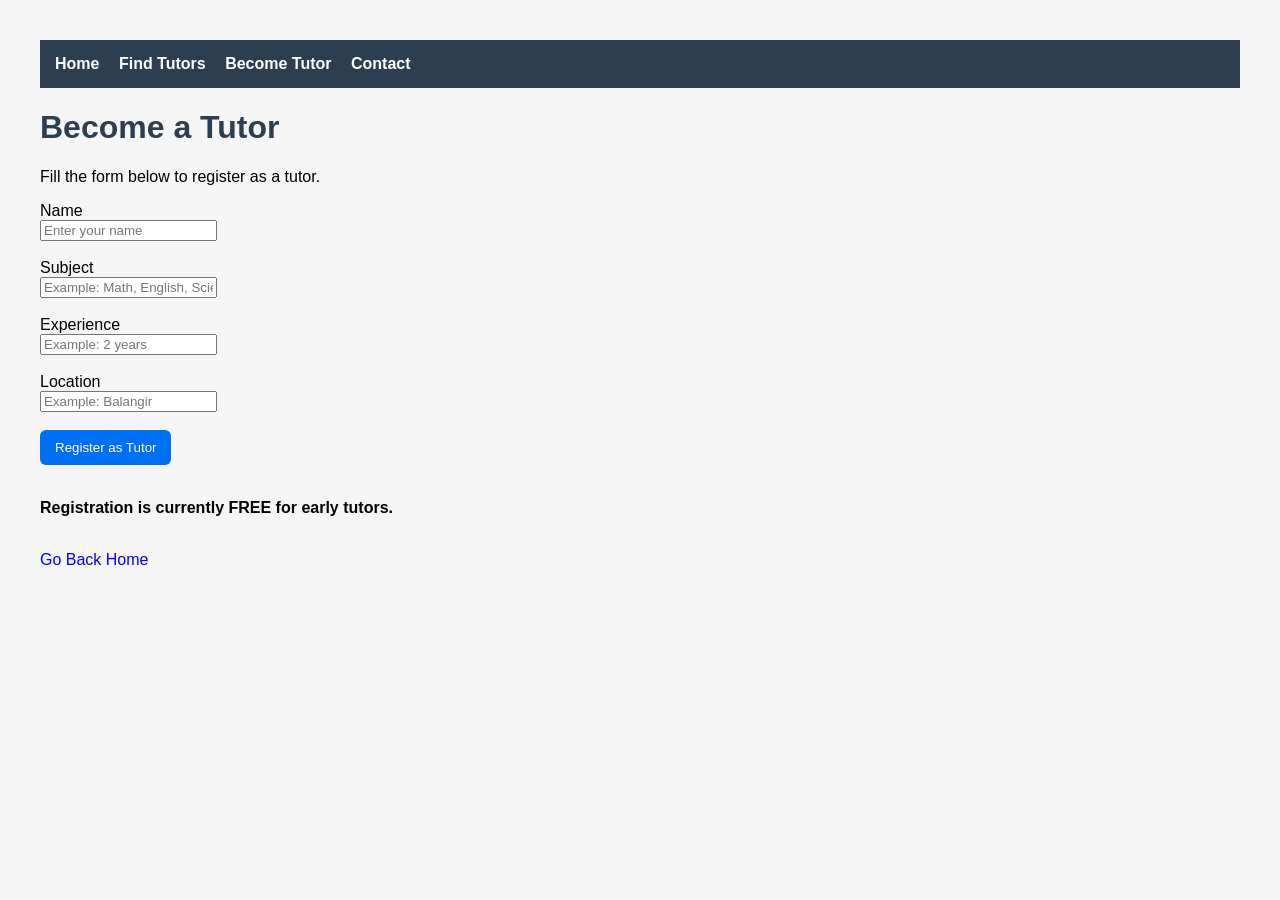
==== become-tutor.html @ fa556fca "Update become-tutor.html" ====
<!DOCTYPE html>
<html>

<head>
<title>Become a Tutor</title>
<link rel="stylesheet" href="style.css">
</head>

<body>

<div class="navbar">
<a href="index.html">Home</a>
<a href="find-tutors.html">Find Tutors</a>
<a href="become-tutor.html">Become Tutor</a>
<a href="contact.html">Contact</a>
</div>

<h1>Become a Tutor</h1>

<p>Fill the form below to register as a tutor.</p>

<form onsubmit="saveTutor(event)">

<label>Name</label><br>
<input type="text" id="name" placeholder="Enter your name" required><br><br>

<label>Subject</label><br>
<input type="text" id="subject" placeholder="Example: Math, English, Science" required><br><br>

<label>Experience</label><br>
<input type="text" id="experience" placeholder="Example: 2 years" required><br><br>

<label>Location</label><br>
<input type="text" id="location" placeholder="Example: Balangir" required><br><br>

<button type="submit">Register as Tutor</button>

</form>

<br>

<p><b>Registration is currently FREE for early tutors.</b></p>

<br>

<a href="index.html">Go Back Home</a>

<script>

function saveTutor(event){

event.preventDefault()

let tutor = {
name: document.getElementById("name").value,
subject: document.getElementById("subject").value,
experience: document.getElementById("experience").value,
location: document.getElementById("location").value
}

let tutors = JSON.parse(localStorage.getItem("tutors")) || []

tutors.push(tutor)

localStorage.setItem("tutors", JSON.stringify(tutors))

alert("Tutor registered successfully!")

document.querySelector("form").reset()

}

</script>

</body>

</html>
---- style.css ----
body {
  font-family: Arial, sans-serif;
  margin: 40px;
  background-color: #f5f5f5;
}

h1 {
  color: #2c3e50;
}

h2 {
  color: #34495e;
}

ul {
  background: white;
  padding: 20px;
  border-radius: 10px;
}

a {
  
  text-decoration: none;
  color: blue;
}

button {
  background-color: #0070f3;
  color: white;
  border: none;
  padding: 10px 15px;
  border-radius: 6px;
}
.tutor{
background:white;
padding:20px;
border-radius:10px;
margin-bottom:20px;
box-shadow:0 2px 10px rgba(0,0,0,0.1);
}
.navbar {
background:#2c3e50;
padding:15px;
margin-bottom:20px;
}

.navbar a {
color:white;
margin-right:15px;
text-decoration:none;
font-weight:bold;
}

.navbar a:hover {
text-decoration:underline;
}
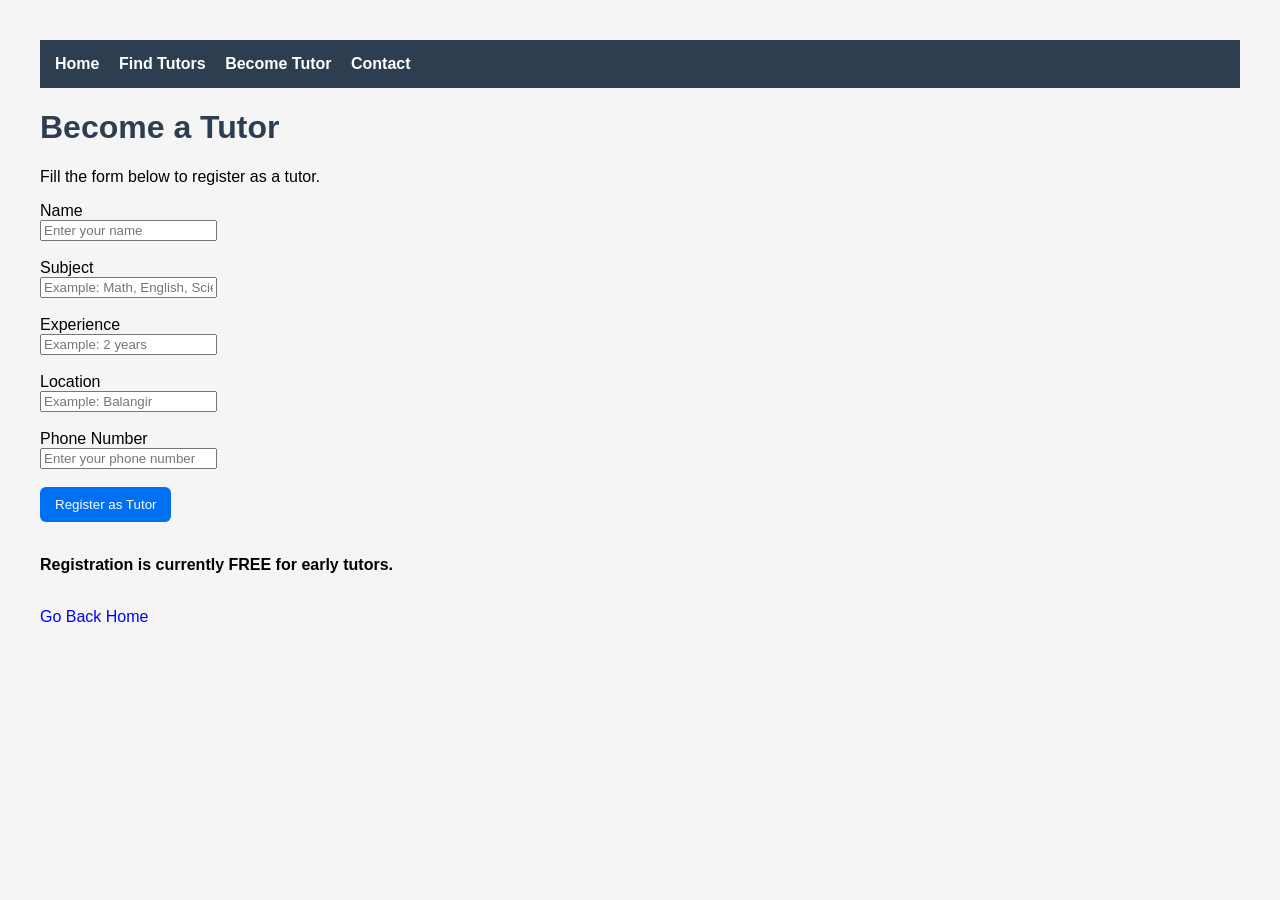
==== commit 9cf41529: "Update become-tutor.html" ====
--- a/become-tutor.html
+++ b/become-tutor.html
@@ -32,7 +32,8 @@
 
 <label>Location</label><br>
 <input type="text" id="location" placeholder="Example: Balangir" required><br><br>
-
+<label>Phone Number</label><br>
+<input type="text" id="phone" placeholder="Enter your phone number" required><br><br>
 <button type="submit">Register as Tutor</button>
 
 </form>
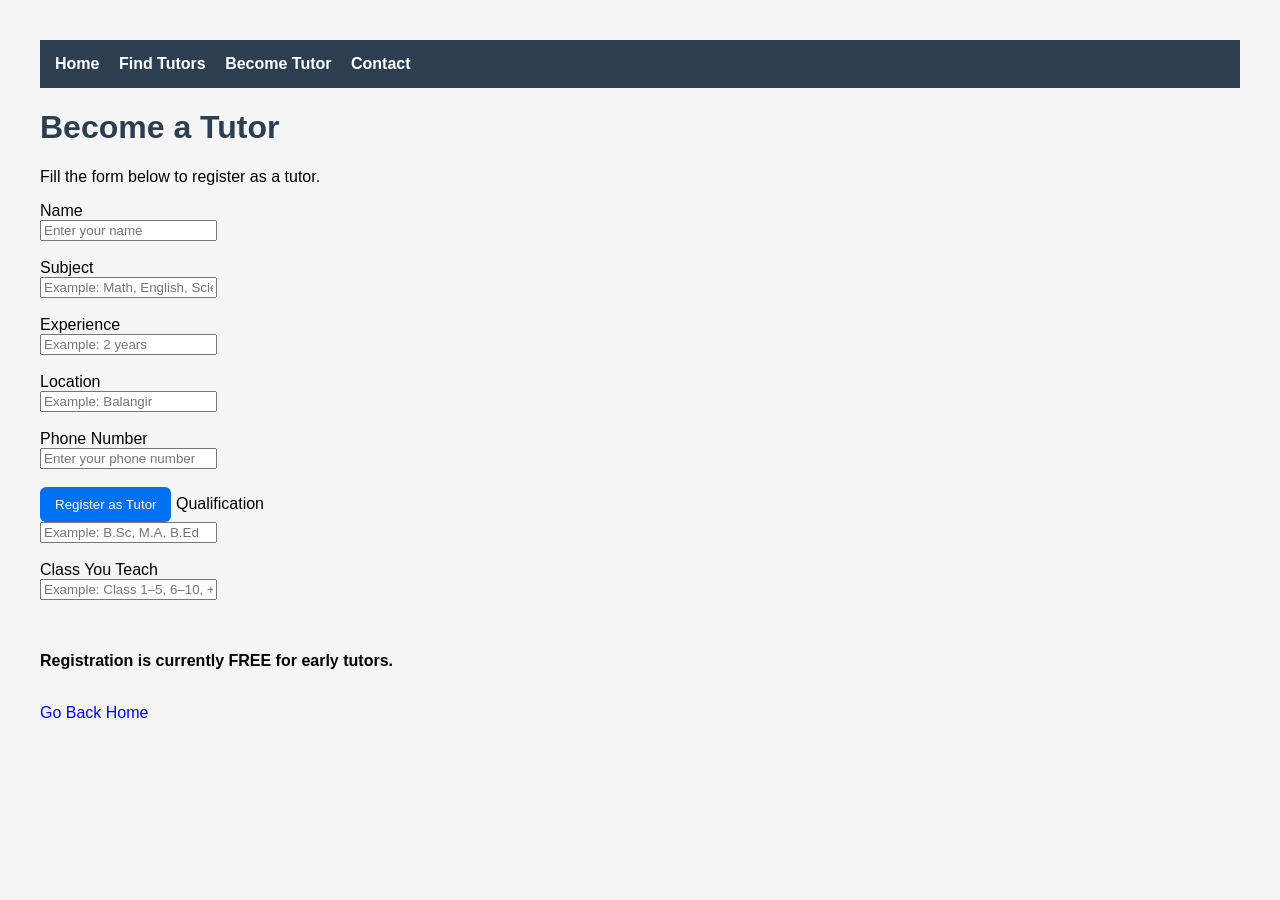
==== commit 28e8c028: "Update become-tutor.html" ====
--- a/become-tutor.html
+++ b/become-tutor.html
@@ -35,7 +35,11 @@
 <label>Phone Number</label><br>
 <input type="text" id="phone" placeholder="Enter your phone number" required><br><br>
 <button type="submit">Register as Tutor</button>
+<label>Qualification</label><br>
+<input type="text" id="qualification" placeholder="Example: B.Sc, M.A, B.Ed"><br><br>
 
+<label>Class You Teach</label><br>
+<input type="text" id="class" placeholder="Example: Class 1–5, 6–10, +2"><br><br>
 </form>
 
 <br>
@@ -51,13 +55,13 @@
 function saveTutor(event){
 
 event.preventDefault()
-
 let tutor = {
 name: document.getElementById("name").value,
 subject: document.getElementById("subject").value,
 experience: document.getElementById("experience").value,
 location: document.getElementById("location").value
 }
+
 
 let tutors = JSON.parse(localStorage.getItem("tutors")) || []
 
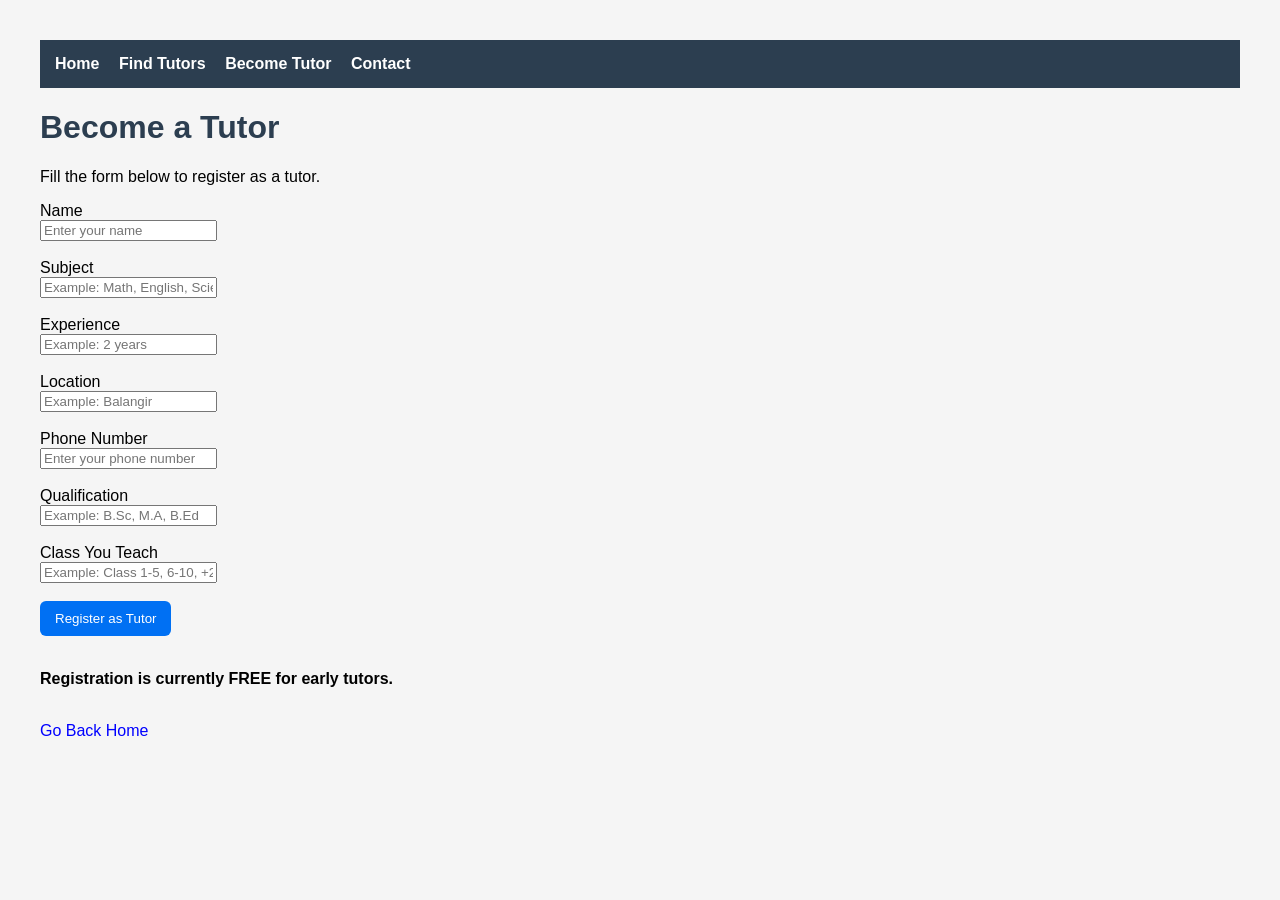
==== commit 87d5b9f3: "Update become-tutor.html" ====
--- a/become-tutor.html
+++ b/become-tutor.html
@@ -34,12 +34,14 @@
 <input type="text" id="location" placeholder="Example: Balangir" required><br><br>
 <label>Phone Number</label><br>
 <input type="text" id="phone" placeholder="Enter your phone number" required><br><br>
-<button type="submit">Register as Tutor</button>
+
 <label>Qualification</label><br>
 <input type="text" id="qualification" placeholder="Example: B.Sc, M.A, B.Ed"><br><br>
 
 <label>Class You Teach</label><br>
-<input type="text" id="class" placeholder="Example: Class 1–5, 6–10, +2"><br><br>
+<input type="text" id="class" placeholder="Example: Class 1-5, 6-10, +2"><br><br>
+
+<button type="submit">Register as Tutor</button>
 </form>
 
 <br>
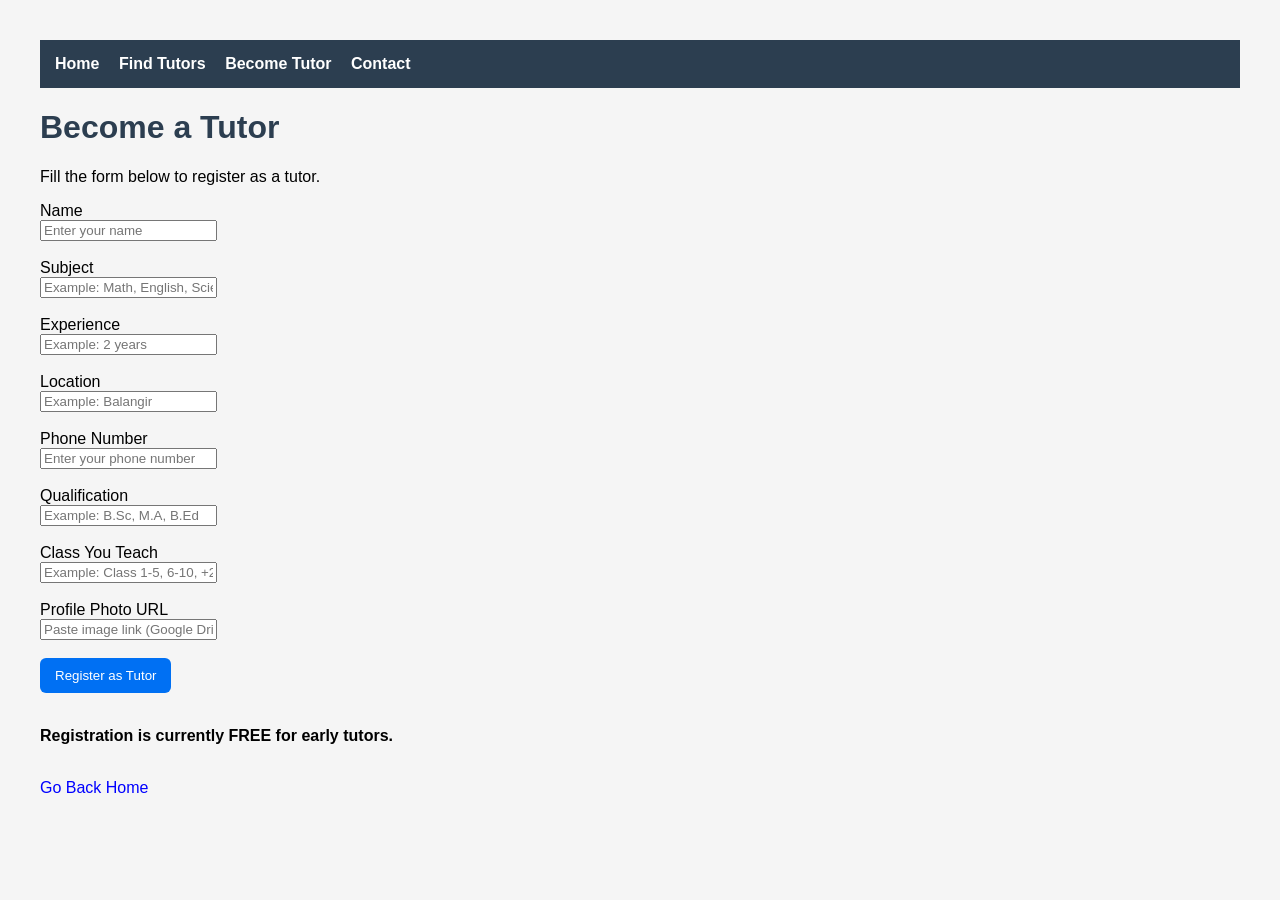
==== commit 2a16d935: "Update become-tutor.html" ====
--- a/become-tutor.html
+++ b/become-tutor.html
@@ -40,7 +40,8 @@
 
 <label>Class You Teach</label><br>
 <input type="text" id="class" placeholder="Example: Class 1-5, 6-10, +2"><br><br>
-
+<label>Profile Photo URL</label><br>
+<input type="text" id="photo" placeholder="Paste image link (Google Drive / image URL)"><br><br>
 <button type="submit">Register as Tutor</button>
 </form>
 
